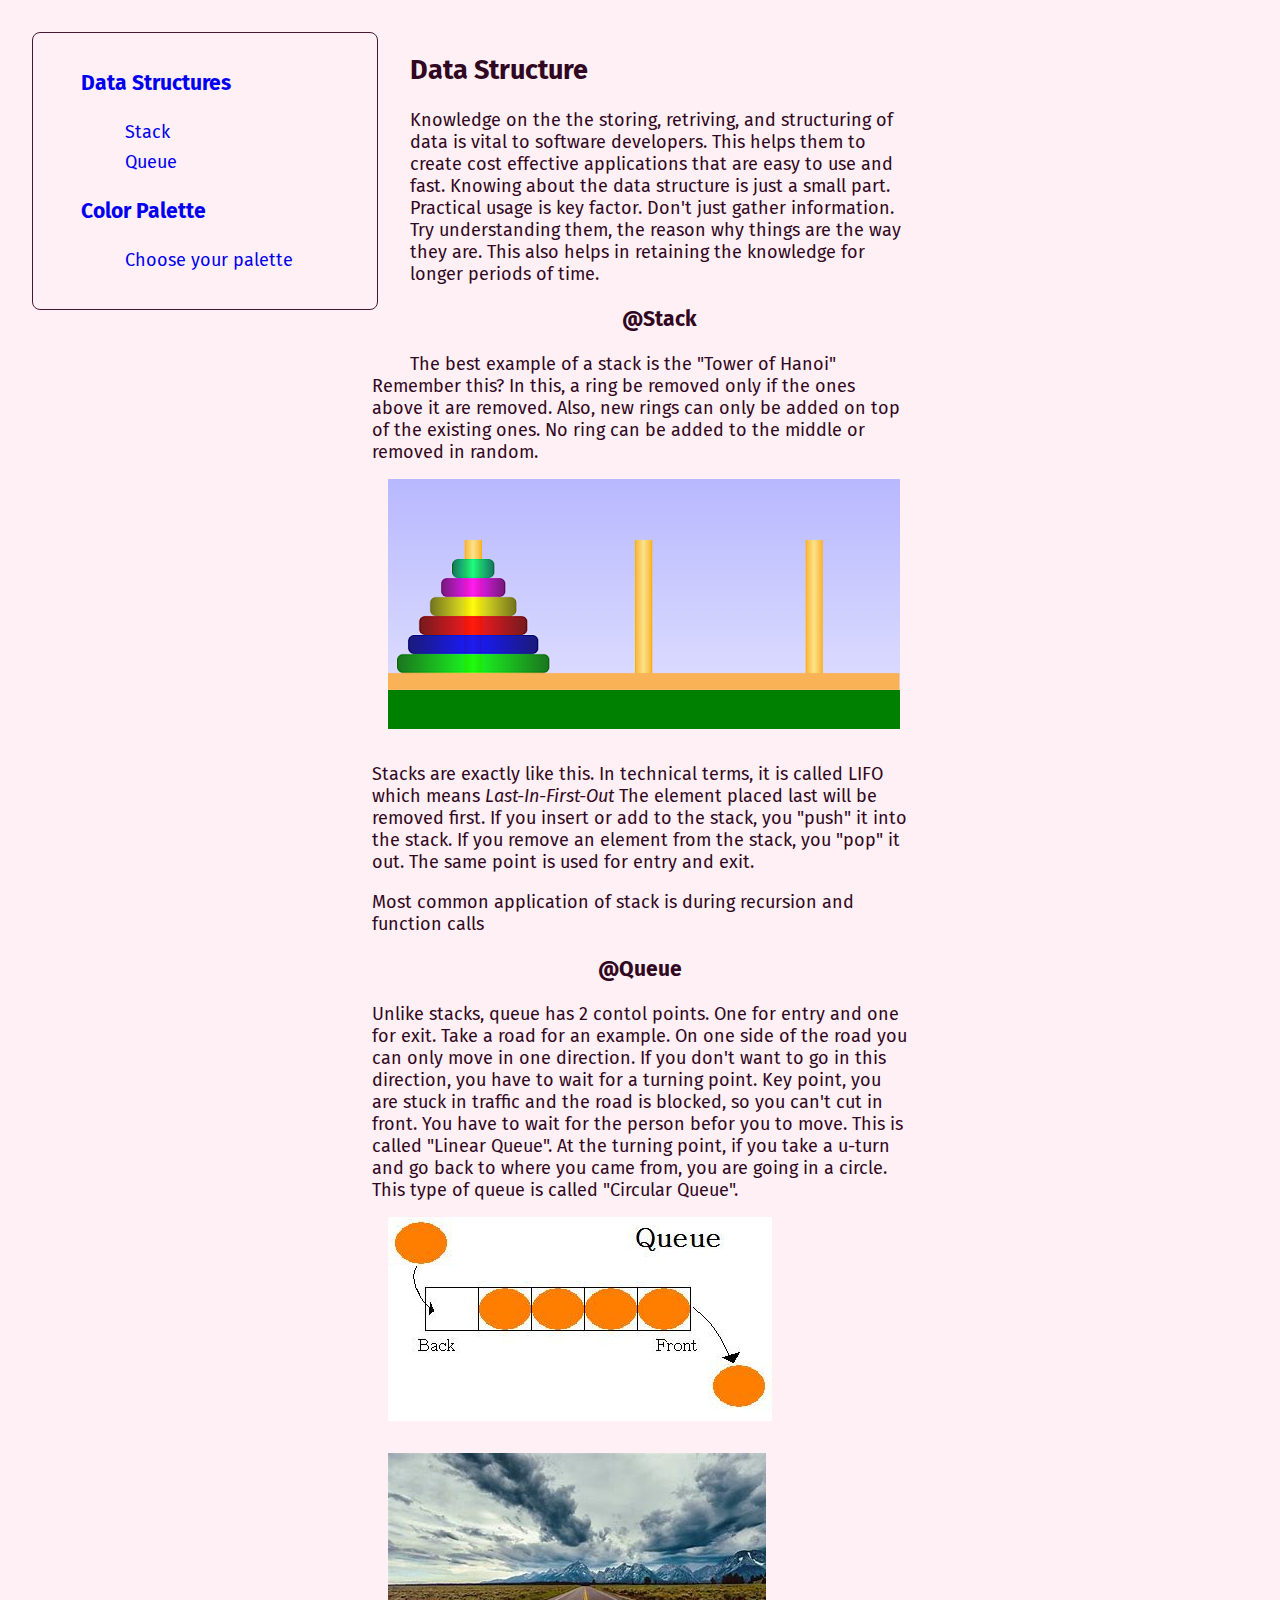
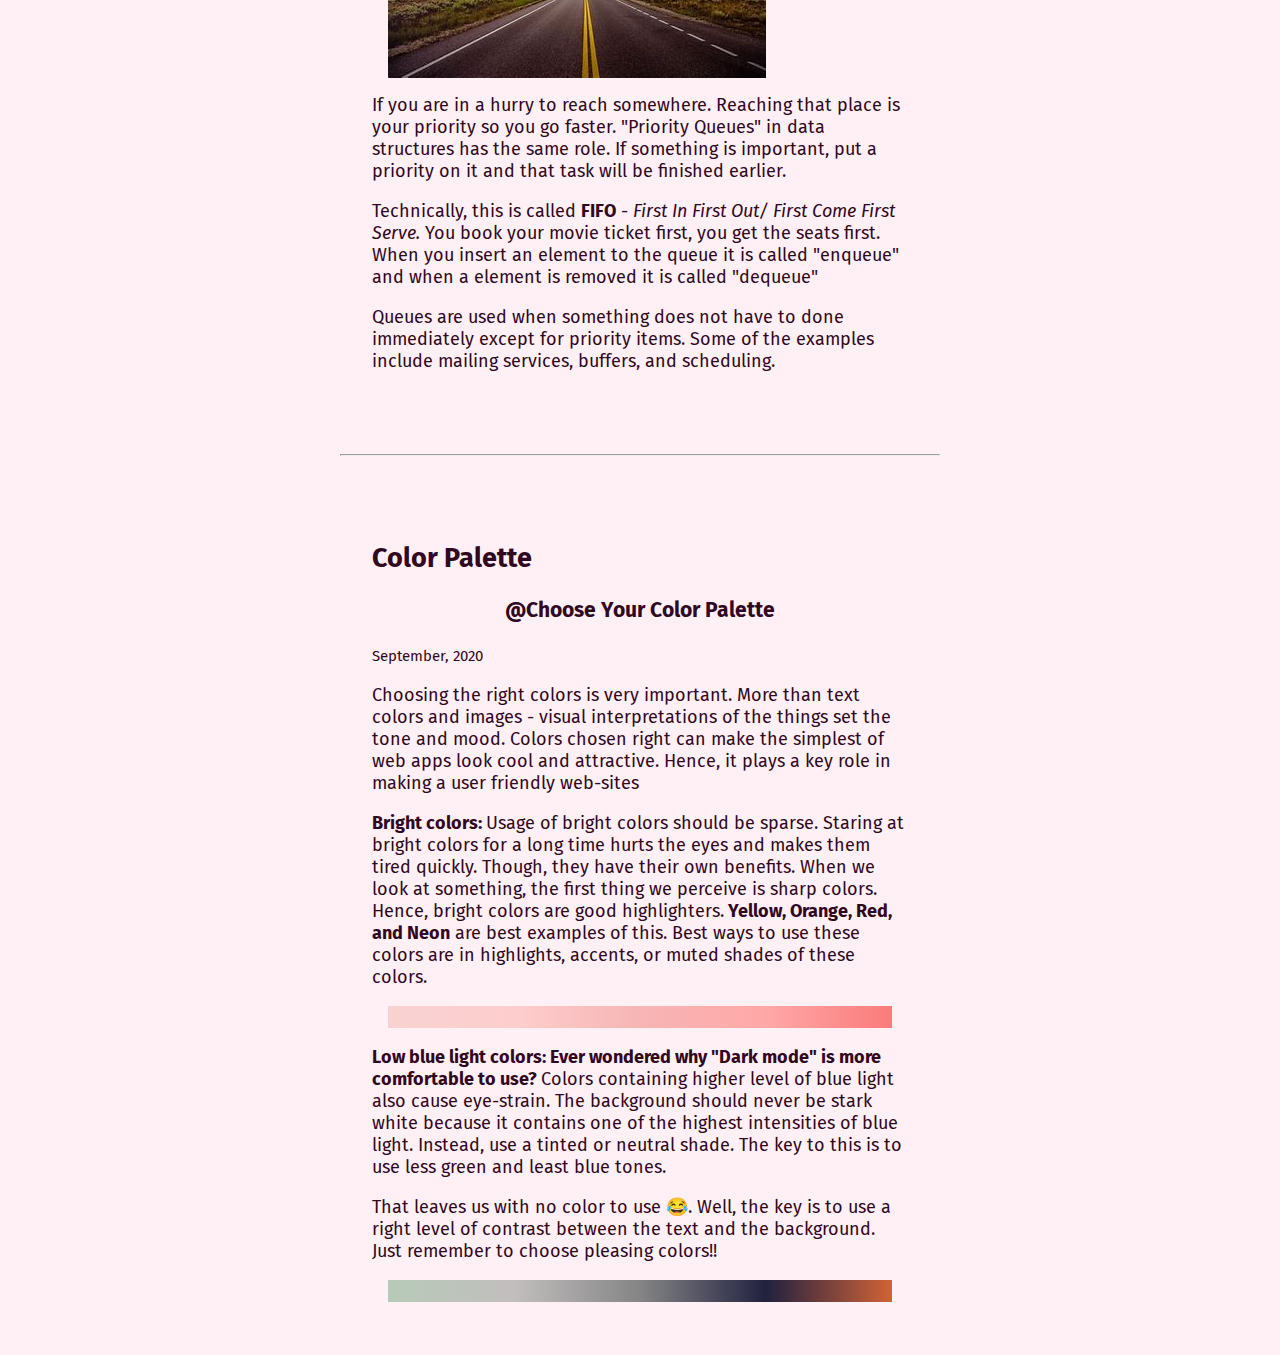
==== blog-content.html @ b4751ad8 "refactor" ====
<!DOCTYPE html>
<html lang="en">
<head>
    <meta charset="UTF-8">
    <meta http-equiv="X-UA-Compatible" content="IE=edge">
    <meta name="viewport" content="width=device-width, initial-scale=1.0">
    <title>Blog | Content</title>
    <link href="styles.css" rel="stylesheet"/> 
    <link href="colorPalette.css" rel="stylesheet"/> 
</head>
<body>
    <aside>
        <h3><a class= "link" href = "#dsBlogs">Data Structures</a></h3>
        <ul class = "list-no-bullet">
            <li><a class= "link" href = "#stackBg">Stack</a></li>
            <li><a class= "link" href = "#queueBg">Queue</a></li>
        </ul>

        <h3><a class= "link" href = "#colorCoder">Color Palette</a></h3>
        <ul class = "list-no-bullet">
            <li><a class= "link" href = "#colorPt">Choose your palette</a></li>
        </ul>
    </aside>
    <div class="container container-center">
        <section class="section" id="dsBlogs">
            <h2>Data Structure</h2>
            Knowledge on the the storing, retriving, and structuring of data is vital to software developers. 
            This helps them to create cost effective applications that are easy to use and fast. Knowing about the data structure
            is just a small part. Practical usage is key factor. Don't just gather information. Try understanding them, the reason why 
            things are the way they are. This also helps in retaining the knowledge for longer periods of time. 

            <h3 id= "stackBg">@Stack</h3>
            <p>The best example of a stack is the "Tower of Hanoi"
                Remember this? In this,  a ring be removed only if the ones above it are removed. Also, new rings can only be added on top
                of the existing ones. No ring can be added to the middle or removed in random.
                <img src="images\towerOf.png" alt="Tower of Hanoi image">
            </p>
            <p>Stacks are exactly like this. In technical terms, it is called </strong>LIFO</strong> which means <em>Last-In-First-Out</em>
            The element placed last will be removed first. If you insert or add  to the stack, you "push" it into the stack. If you remove an 
            element from the stack, you "pop" it out. The same point is used for entry and exit.
            </p>
            <p>Most common application of stack is during recursion and function calls</p>
            <h3 id= "queueBg">@Queue</h3>
            <p>Unlike stacks, queue has 2 contol points. One for entry and one for exit.  Take a road for an example. On one side of the road you can 
                only move in one direction. If you don't want to go in this direction, you have to wait for a turning point. Key point, you are stuck
                in traffic and the road is blocked, so you can't cut in front. You have to wait for the person befor you to move. This is called "Linear Queue". 
                At the turning point, if you take a u-turn and go back to where you came from, you are going in a circle. This type of queue is called "Circular Queue". 
                <img src="images\queue.jpg" alt="queue"><img src="images\q2.jpeg" alt="road">
                If you are in a hurry to reach somewhere. Reaching that place is your priority so you go faster. "Priority Queues" in 
                data structures has the same role. If something is important, put a priority on it and that task will be finished earlier.
            </p>
            <p>
                Technically, this is called <strong>FIFO</strong> - <em>First In First Out/ First Come First Serve.</em> You book your movie ticket first, 
                you get the seats first. When you insert an element to the queue it is called "enqueue" and when a element is removed it is called "dequeue"<div class=""></div>
            </p>
            <p>
                Queues are used when something does not have to done immediately except for priority items. Some of the examples include mailing services, buffers, and scheduling.
            </p>
        </section>
        <hr>
        <section class="section" id="colorCoder">
            <h2>Color Palette</h2>
            <div>
                <h3 id= "colorPt">@Choose Your Color Palette</h3>
            <small>September, 2020</small>
            <p>Choosing the right colors is very important.
                More than text colors and images - visual 
                interpretations of the things set the tone and mood.
                Colors chosen right can make the simplest of web apps look cool and attractive. 
                Hence, it plays a key role in making a user friendly web-sites</p>
            <p>
                <strong>Bright colors: </strong>Usage of bright colors should be sparse. Staring at bright colors 
                for a long time hurts the eyes and makes them tired quickly. Though, they have their own benefits. 
                When we look at something, the first thing we perceive is sharp colors. Hence, bright colors are good 
                highlighters.<strong> Yellow, Orange, Red, and Neon</strong> are best examples of this. Best ways to use 
                these colors are in highlights, accents, or muted shades of these colors. 
                <div id="brightEg1" class=".colorPalette">xxx</div>
                
            </p>

            <p>
                <strong>Low blue light colors: Ever wondered why "Dark mode" is more comfortable to use? </strong>Colors containing higher level of blue light also cause eye-strain.
                The background should never be stark white because it contains one of the highest intensities of blue light. 
                Instead, use a tinted or neutral shade. The key to this is to use less green and least blue tones. 
            </p>
            <p>
                That leaves us with no color to use <span>😂</span>. Well, the key is to use a right level of contrast 
                between the text and the background. Just remember to choose pleasing colors!!
                <div id="brightEg2" class=".colorPalette">xxx</div>
            </p>
            </div>
            <div>
                <h3></h3>
            </div>            
        </section>
    </div>
</body>
</html>
---- styles.css ----
@import url('https://fonts.googleapis.com/css2?family=Playfair+Display:wght@400;700&display=swap');
@import url('https://fonts.googleapis.com/css2?family=Alata&family=Fira+Sans:wght@400;700&display=swap');


:root{
    /** entire page **/
    --primary-color: #441931;
    --tryBlue: #191944;
    --dark-grey: #6B7280;
    --rosy-white: #ddbfd3;
    --off-white: #FFF0F5;
    --dark-pink: #310822; 
    --brand-color: #faebd7;
}
.gradient{
    background-image: linear-gradient(top, #F3AAAA 0%,#f1f1ef 100%);
}
body{
    font-family: 'Fira Sans', sans-serif;
    font-size: large;
    margin: 0px;
    background-color: var(--off-white);
    color: var(--dark-pink);
}
/** hr tag top and bottom margin so it doesn't touch other elements **/
hr{
    margin: 2rem 0rem;
}
/** container **/
.container{
    padding:  0rem 1rem;
}

.container-center{
    max-width: 600px;
    margin: auto;
}

/** spaces change to padding **/
.padding-md{
   padding: 2rem;
}
/** links **/
.link{
    box-sizing: border-box;
    text-decoration: none;
    padding: 0.5rem 1rem;
    /* margin-top: 1rem;
    margin-bottom: 1rem; */
}

.link-primary{
    background-color: var(--primary-color);
    border-radius: 0.5rem;
    color: aliceblue;
    margin: 0.5rem;
}

.link-secondary{
    color: var(--primary-color);
    border-radius: 0.5rem;
    border: 1px solid var(--primary-color);
}

a:hover{
    color: var(--dark-grey)
}

/** lists **/
.list-no-bullet{
    list-style: none;
}

.list-item-inline{
    display: inline;
    padding: 0rem 0.5rem;
}

/**nav**/

.navigation{
    background-color: var(--primary-color);
    color: var(--brand-color);
    padding: 1rem;
    border-bottom-left-radius: 1rem;
}

.navigation .nav-brand{
    font-family: 'Alata', sans-serif;
    font-weight: bold;
    font-size: x-large;
}

.navigation .nav-pills{
    text-align: right;
}

/**inside nav link class**/
.navigation .link{
 color: var(--rosy-white);
}
.navigation .link-active{
 font-weight: bold;
}
 /** header **/
.header{
    padding: 2rem;
    padding-top: 2rem;
}

.header .header-img{
    max-width: 350px;
    display: block;
    margin: auto;
}

.header .header-heading{
    padding-top: 1rem;
    color: var(--dark-grey);
    text-align: center;
}

.header .header-heading:hover{
    font-style: italic;
    color: var(--tryBlue);
}

.header .header-img:hover{
    transform: scale(1.1);
}

.header .header-heading .heading-inverted{
    color: var(--primary-color);
}

/** section **/
.section{
    padding: 2rem;
}
.section h3{
    text-align: center;
    /**  h3 tag inside section **/
}

.ow{
    background-color: var(--rosy-white);
}

/** footer **/
.footer{
    background-color: var(--primary-color);
    padding: 2rem 1rem;
    text-align: center;
    color: aliceblue;
    border-top-right-radius: 1rem;
}

.footer .link{
    color: aliceblue;
}

.footer .link img{
    max-width: 50px;
    max-height: 50px;
}
.footer .footer-header{
   font-weight: bold; 
   font-size: large;
   padding: 1rem;
}
.footer ul{
    padding-inline-start: 0px;
}

/* aside */

aside {
    padding: 1rem;
    margin: 2rem 2rem 3rem 2rem;
    padding: 1rem 4rem 1rem 2rem;
    float: left;
    color: var(--primary-color);
    border-radius: 0.5rem;
    border: 1px solid var(--primary-color);
}

aside li{
    padding: 0.25rem;
}

img{
    display:block;
    padding: 1rem;
}
---- colorPalette.css ----
.colorPalette{
    height: 1rem;
    width: 5rem;
    text-align: justify;
}

#brightEg1{
    
    margin:1rem;
    color: transparent;
    background-image: linear-gradient(to right, #f8d2d2, #fdcdcd, #f7b5b5, #ffa8a8, rgb(250, 123, 123));
}

#brightEg2{
    margin:1rem;
    color: transparent;
    background-image: linear-gradient(to right, #b7cab8, #c2bebe, #858585, #21213f, rgb(209, 99, 55));
}
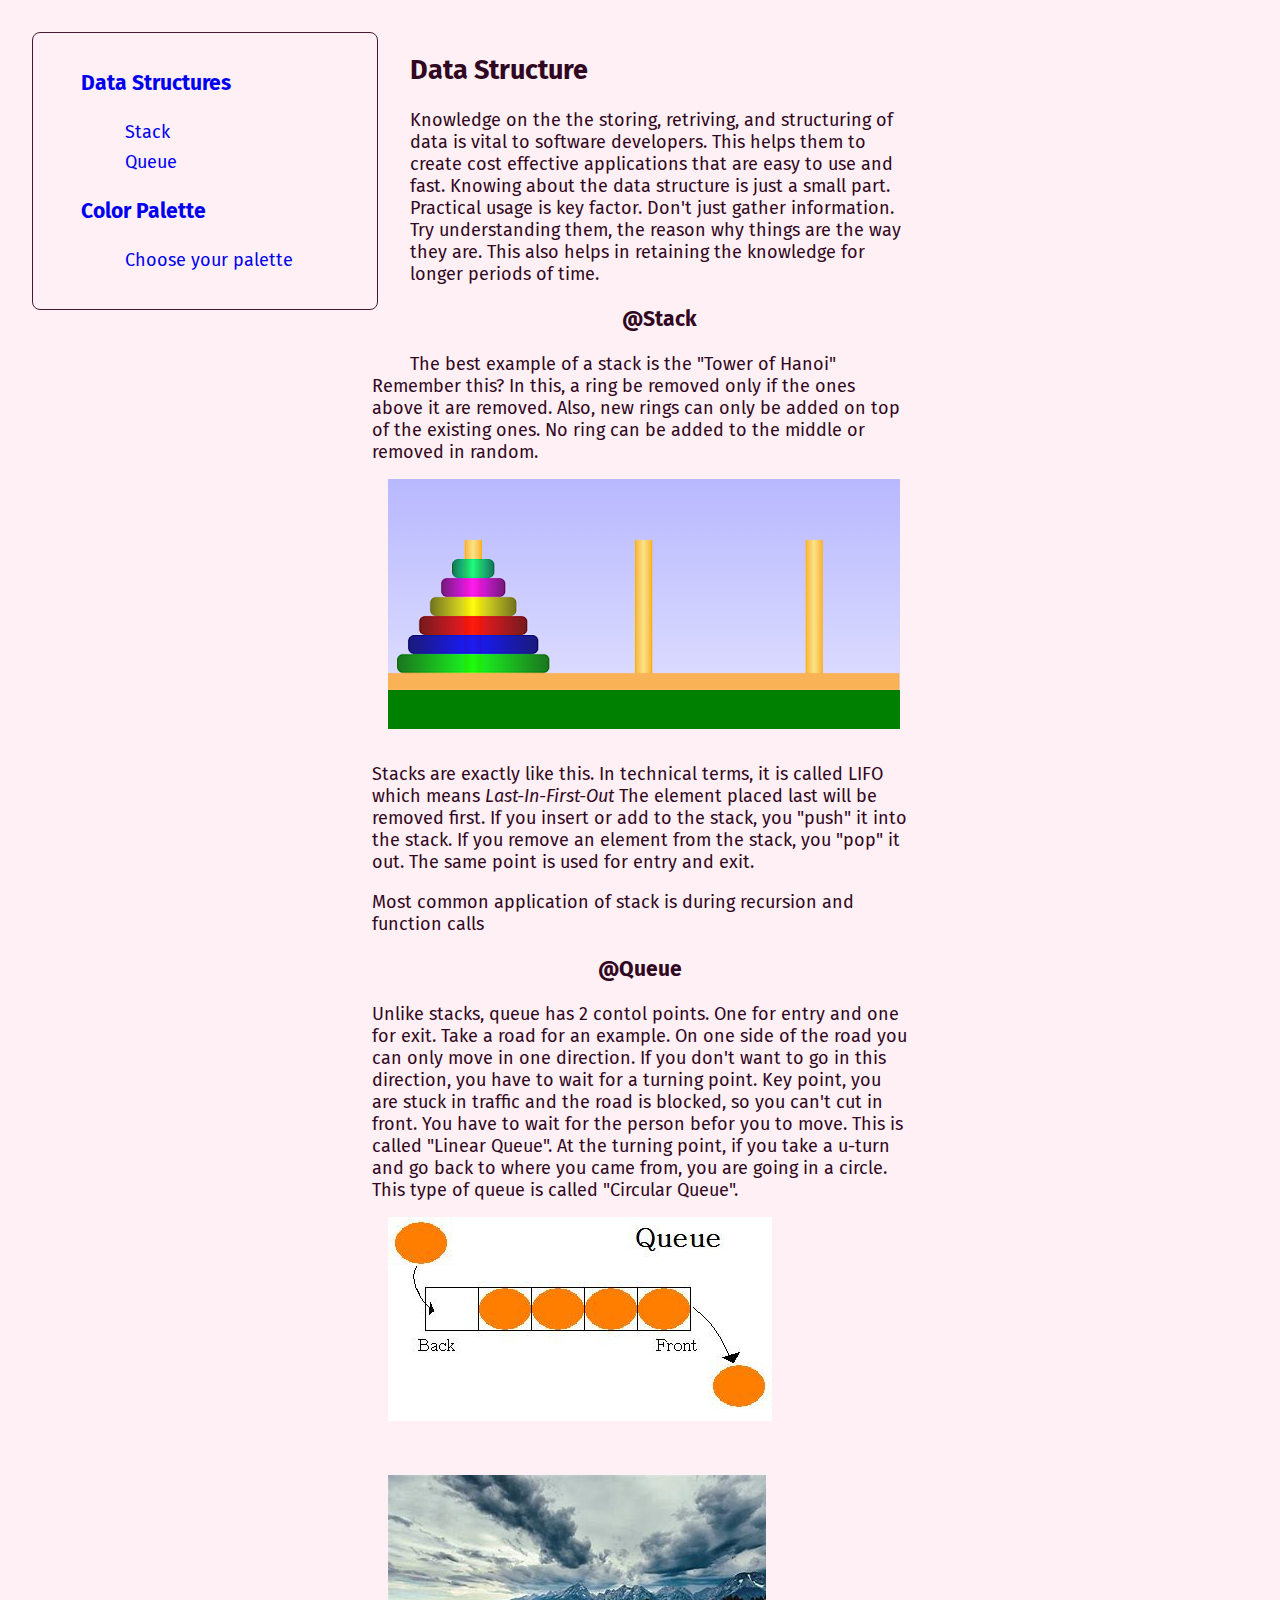
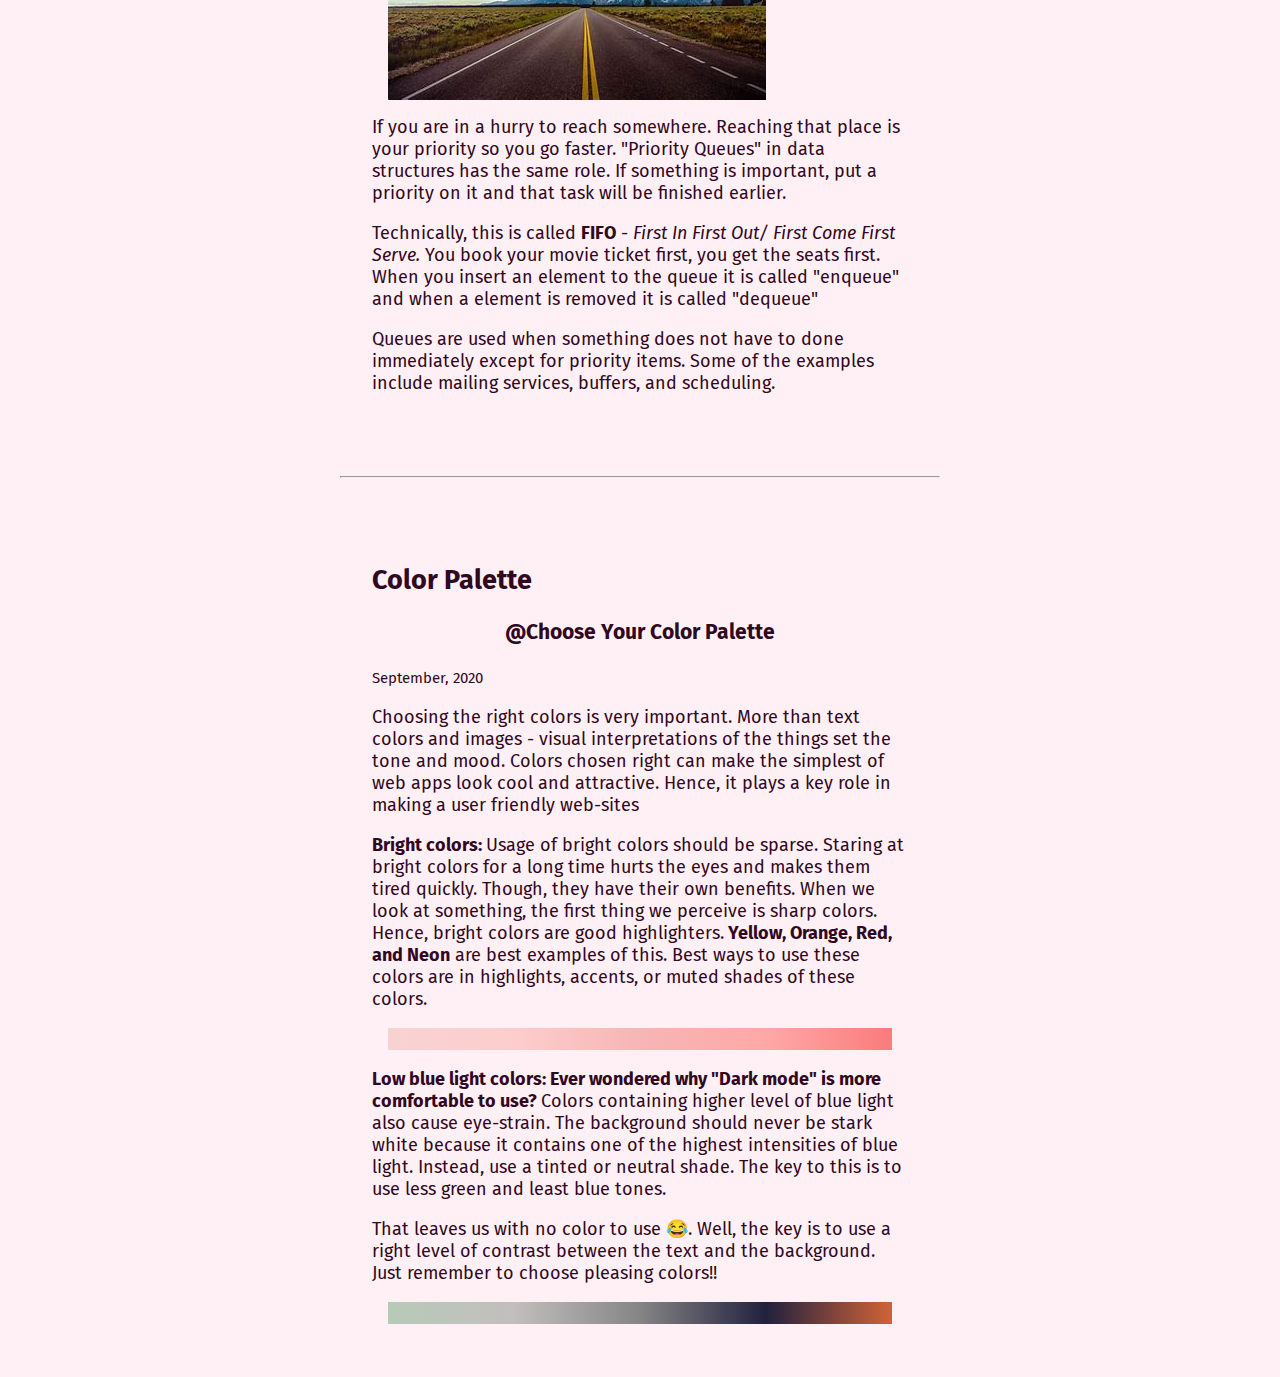
==== commit bc68cc5c: "feat: mobile scaling" ====
--- a/blog-content.html
+++ b/blog-content.html
@@ -7,6 +7,8 @@
     <title>Blog | Content</title>
     <link href="styles.css" rel="stylesheet"/> 
     <link href="colorPalette.css" rel="stylesheet"/> 
+    <link rel="stylesheet" media="screen and (max-width: 350px)" href="handheld.css">
+
 </head>
 <body>
     <aside>
@@ -45,7 +47,7 @@
                 only move in one direction. If you don't want to go in this direction, you have to wait for a turning point. Key point, you are stuck
                 in traffic and the road is blocked, so you can't cut in front. You have to wait for the person befor you to move. This is called "Linear Queue". 
                 At the turning point, if you take a u-turn and go back to where you came from, you are going in a circle. This type of queue is called "Circular Queue". 
-                <img src="images\queue.jpg" alt="queue"><img src="images\q2.jpeg" alt="road">
+                <img src="images\queue.jpg" alt="queue"><br><img src="images\q2.jpeg" alt="road">
                 If you are in a hurry to reach somewhere. Reaching that place is your priority so you go faster. "Priority Queues" in 
                 data structures has the same role. If something is important, put a priority on it and that task will be finished earlier.
             </p>
--- a/colorPalette.css
+++ b/colorPalette.css
@@ -3,6 +3,14 @@
     width: 5rem;
     text-align: justify;
 }
+
+@media only screen and (max-width: 300px) {
+    img {
+      max-width: 250px;
+      padding: 0.5px;
+      display: block;
+    }
+  }
 
 #brightEg1{
     
--- a/handheld.css
+++ b/handheld.css
@@ -0,0 +1,208 @@
+
+@import url('https://fonts.googleapis.com/css2?family=Playfair+Display:wght@400;700&display=swap');
+@import url('https://fonts.googleapis.com/css2?family=Alata&family=Fira+Sans:wght@400;700&display=swap');
+
+
+:root{
+    /** entire page **/
+    --primary-color: #441931;
+    --tryBlue: #191944;
+    --dark-grey: #6B7280;
+    --rosy-white: #ddbfd3;
+    --off-white: #FFF0F5;
+    --dark-pink: #310822; 
+    --brand-color: #faebd7;
+}
+.gradient{
+    background-image: linear-gradient(top, #F3AAAA 0%,#f1f1ef 100%);
+}
+body{
+    font-family: 'Fira Sans', sans-serif;
+    font-size: large;
+    margin: 0px;
+    background-color: var(--off-white);
+    color: var(--dark-pink);
+}
+/** hr tag top and bottom margin so it doesn't touch other elements **/
+hr{
+    margin: 2rem 0rem;
+}
+/** container **/
+.container{
+    padding:  0rem;
+    font-size: larger;
+}
+
+.container-center{
+    max-width: 300px;
+    margin: auto;
+}
+
+/** spaces change to padding **/
+.padding-md{
+   padding: 2rem;
+}
+/** links **/
+.link{
+    box-sizing: border-box;
+    text-decoration: none;
+    padding: 0.5rem 1rem;
+    display: block;
+    /* margin-top: 1rem;
+    margin-bottom: 1rem; */
+}
+
+.link-primary{
+    background-color: var(--primary-color);
+    border-radius: 0.5rem;
+    color: aliceblue;
+}
+
+.link-secondary{
+    color: var(--primary-color);
+    border-radius: 0.5rem;
+    border: 1px solid var(--primary-color);
+}
+
+a:hover{
+    color: var(--dark-grey)
+}
+
+/** lists **/
+.list-no-bullet{
+    list-style: none;
+}
+
+.list-item-inline{
+    display: inline;
+    padding: 0rem 0.5rem;
+}
+
+/**nav**/
+
+.navigation{
+    background-color: var(--primary-color);
+    color: var(--brand-color);
+    padding: 1rem;
+    border-bottom-left-radius: 1rem;
+    margin: 0
+}
+
+.navigation .nav-brand{
+    font-family: 'Alata', sans-serif;
+    font-weight: bold;
+    font-size: x-large;
+}
+
+.navigation .nav-pills{
+    text-align: right;
+}
+
+/**inside nav link class**/
+.navigation .link{
+ color: var(--rosy-white);
+}
+.navigation .link-active{
+ font-weight: bold;
+}
+ /** header **/
+.header{
+    padding: 2rem;
+    padding-top: 2rem;
+}
+
+.header .header-img{
+    max-width: 250px;
+    display: block;
+    padding-inline-start: 0;
+}
+
+.header .header-heading{
+    padding-top: 1rem;
+    color: var(--dark-grey);
+    text-align: center;
+}
+
+.header .header-heading:hover{
+    font-style: italic;
+    color: var(--tryBlue);
+}
+
+.header .header-heading .heading-inverted{
+    color: var(--primary-color);
+}
+
+/** section **/
+.section{
+    padding: 1rem;
+}
+.section h3{
+    text-align: center;
+    /**  h3 tag inside section **/
+}
+
+.ow{
+    background-color: var(--rosy-white);
+}
+
+/** footer **/
+.footer{
+    background-color: var(--primary-color);
+    padding: 2rem 1rem;
+    text-align: center;
+    color: aliceblue;
+    border-top-right-radius: 1rem;
+}
+
+.footer .link{
+    color: aliceblue;
+}
+
+.footer .link img{
+    max-width: 50px;
+    max-height: 50px;
+}
+.footer .footer-header{
+   font-weight: bold; 
+   font-size: large;
+   padding: 1rem;
+}
+.footer ul{
+    padding-inline-start: 0px;
+}
+
+.footer li{
+    display: inline;
+    padding: 0rem 0.5rem;
+}
+
+/* aside */
+
+aside {
+    padding: 0.25rem;
+    margin: 0.5rem;
+    float: left;
+    color: var(--primary-color);
+    border-radius: 0.5rem;
+    border: 1px solid var(--primary-color);
+}
+
+aside li{
+    padding: 1rem;
+    font-size: larger;
+}
+
+footer .link{
+    padding: 0rem;
+    display: inline
+}
+
+footer .list-item-inline img{
+    display:inline;
+    padding: 0.0;
+
+}
+
+.link .blog-title{
+    padding: 0rem;
+}
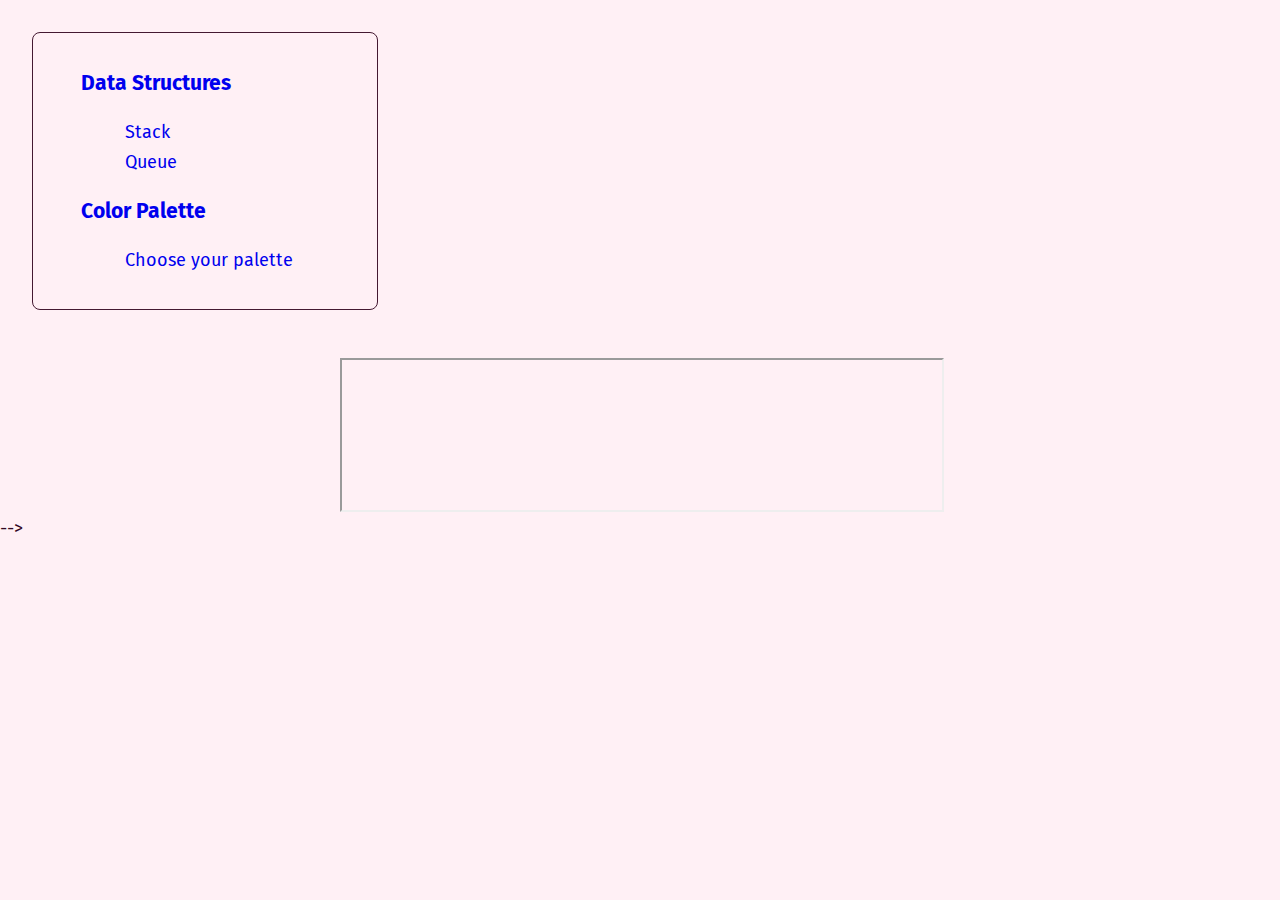
==== commit 04ca9c8e: "refactor: split blog files" ====
--- a/blog-content.html
+++ b/blog-content.html
@@ -7,94 +7,27 @@
     <title>Blog | Content</title>
     <link href="styles.css" rel="stylesheet"/> 
     <link href="colorPalette.css" rel="stylesheet"/> 
-    <link rel="stylesheet" media="screen and (max-width: 350px)" href="handheld.css">
+    <link rel="stylesheet" media="screen and (max-width: 600px)" href="handheld.css">
 
 </head>
 <body>
     <aside>
-        <h3><a class= "link" href = "#dsBlogs">Data Structures</a></h3>
+        <h3><p><a class= "link" target="content-iframe" href = "datastructures.html"  target="content-iframe">Data Structures</a></p></h3>
         <ul class = "list-no-bullet">
-            <li><a class= "link" href = "#stackBg">Stack</a></li>
-            <li><a class= "link" href = "#queueBg">Queue</a></li>
+            <li><a class= "link" href = "datastructures.html#stackBg" target="content-iframe">Stack</a></li>
+            <li><a class= "link" href = "datastructures.html#queueBg" target="content-iframe">Queue</a></li>
         </ul>
 
-        <h3><a class= "link" href = "#colorCoder">Color Palette</a></h3>
+        <h3><a class= "link" href = "ColorPalette.html" target="content-iframe">Color Palette</a></h3>
         <ul class = "list-no-bullet">
-            <li><a class= "link" href = "#colorPt">Choose your palette</a></li>
+            <li><a class= "link" href = "ColorPalette.html#colorPt" target="content-iframe">Choose your palette</a></li>
         </ul>
     </aside>
+
     <div class="container container-center">
-        <section class="section" id="dsBlogs">
-            <h2>Data Structure</h2>
-            Knowledge on the the storing, retriving, and structuring of data is vital to software developers. 
-            This helps them to create cost effective applications that are easy to use and fast. Knowing about the data structure
-            is just a small part. Practical usage is key factor. Don't just gather information. Try understanding them, the reason why 
-            things are the way they are. This also helps in retaining the knowledge for longer periods of time. 
-
-            <h3 id= "stackBg">@Stack</h3>
-            <p>The best example of a stack is the "Tower of Hanoi"
-                Remember this? In this,  a ring be removed only if the ones above it are removed. Also, new rings can only be added on top
-                of the existing ones. No ring can be added to the middle or removed in random.
-                <img src="images\towerOf.png" alt="Tower of Hanoi image">
-            </p>
-            <p>Stacks are exactly like this. In technical terms, it is called </strong>LIFO</strong> which means <em>Last-In-First-Out</em>
-            The element placed last will be removed first. If you insert or add  to the stack, you "push" it into the stack. If you remove an 
-            element from the stack, you "pop" it out. The same point is used for entry and exit.
-            </p>
-            <p>Most common application of stack is during recursion and function calls</p>
-            <h3 id= "queueBg">@Queue</h3>
-            <p>Unlike stacks, queue has 2 contol points. One for entry and one for exit.  Take a road for an example. On one side of the road you can 
-                only move in one direction. If you don't want to go in this direction, you have to wait for a turning point. Key point, you are stuck
-                in traffic and the road is blocked, so you can't cut in front. You have to wait for the person befor you to move. This is called "Linear Queue". 
-                At the turning point, if you take a u-turn and go back to where you came from, you are going in a circle. This type of queue is called "Circular Queue". 
-                <img src="images\queue.jpg" alt="queue"><br><img src="images\q2.jpeg" alt="road">
-                If you are in a hurry to reach somewhere. Reaching that place is your priority so you go faster. "Priority Queues" in 
-                data structures has the same role. If something is important, put a priority on it and that task will be finished earlier.
-            </p>
-            <p>
-                Technically, this is called <strong>FIFO</strong> - <em>First In First Out/ First Come First Serve.</em> You book your movie ticket first, 
-                you get the seats first. When you insert an element to the queue it is called "enqueue" and when a element is removed it is called "dequeue"<div class=""></div>
-            </p>
-            <p>
-                Queues are used when something does not have to done immediately except for priority items. Some of the examples include mailing services, buffers, and scheduling.
-            </p>
-        </section>
-        <hr>
-        <section class="section" id="colorCoder">
-            <h2>Color Palette</h2>
-            <div>
-                <h3 id= "colorPt">@Choose Your Color Palette</h3>
-            <small>September, 2020</small>
-            <p>Choosing the right colors is very important.
-                More than text colors and images - visual 
-                interpretations of the things set the tone and mood.
-                Colors chosen right can make the simplest of web apps look cool and attractive. 
-                Hence, it plays a key role in making a user friendly web-sites</p>
-            <p>
-                <strong>Bright colors: </strong>Usage of bright colors should be sparse. Staring at bright colors 
-                for a long time hurts the eyes and makes them tired quickly. Though, they have their own benefits. 
-                When we look at something, the first thing we perceive is sharp colors. Hence, bright colors are good 
-                highlighters.<strong> Yellow, Orange, Red, and Neon</strong> are best examples of this. Best ways to use 
-                these colors are in highlights, accents, or muted shades of these colors. 
-                <div id="brightEg1" class=".colorPalette">xxx</div>
-                
-            </p>
-
-            <p>
-                <strong>Low blue light colors: Ever wondered why "Dark mode" is more comfortable to use? </strong>Colors containing higher level of blue light also cause eye-strain.
-                The background should never be stark white because it contains one of the highest intensities of blue light. 
-                Instead, use a tinted or neutral shade. The key to this is to use less green and least blue tones. 
-            </p>
-            <p>
-                That leaves us with no color to use <span>😂</span>. Well, the key is to use a right level of contrast 
-                between the text and the background. Just remember to choose pleasing colors!!
-                <div id="brightEg2" class=".colorPalette">xxx</div>
-            </p>
-            </div>
-            <div>
-                <h3></h3>
-            </div>            
-        </section>
+    <iframe src="" name="content-iframe"></iframe>
+        </div>           -->
+    </section>
     </div>
 </body>
 </html>--- a/styles.css
+++ b/styles.css
@@ -172,7 +172,10 @@
 .footer ul{
     padding-inline-start: 0px;
 }
-
+.link img{
+    display: inline;
+    padding: 1rem;
+}
 /* aside */
 
 aside {
@@ -193,3 +196,8 @@
     display:block;
     padding: 1rem;
 }
+iframe{
+    width:100%; 
+    height: fit-content;
+    overflow:auto;
+}--- a/colorPalette.css
+++ b/colorPalette.css
@@ -4,7 +4,7 @@
     text-align: justify;
 }
 
-@media only screen and (max-width: 300px) {
+@media only screen and (max-width: 600px) {
     img {
       max-width: 250px;
       padding: 0.5px;
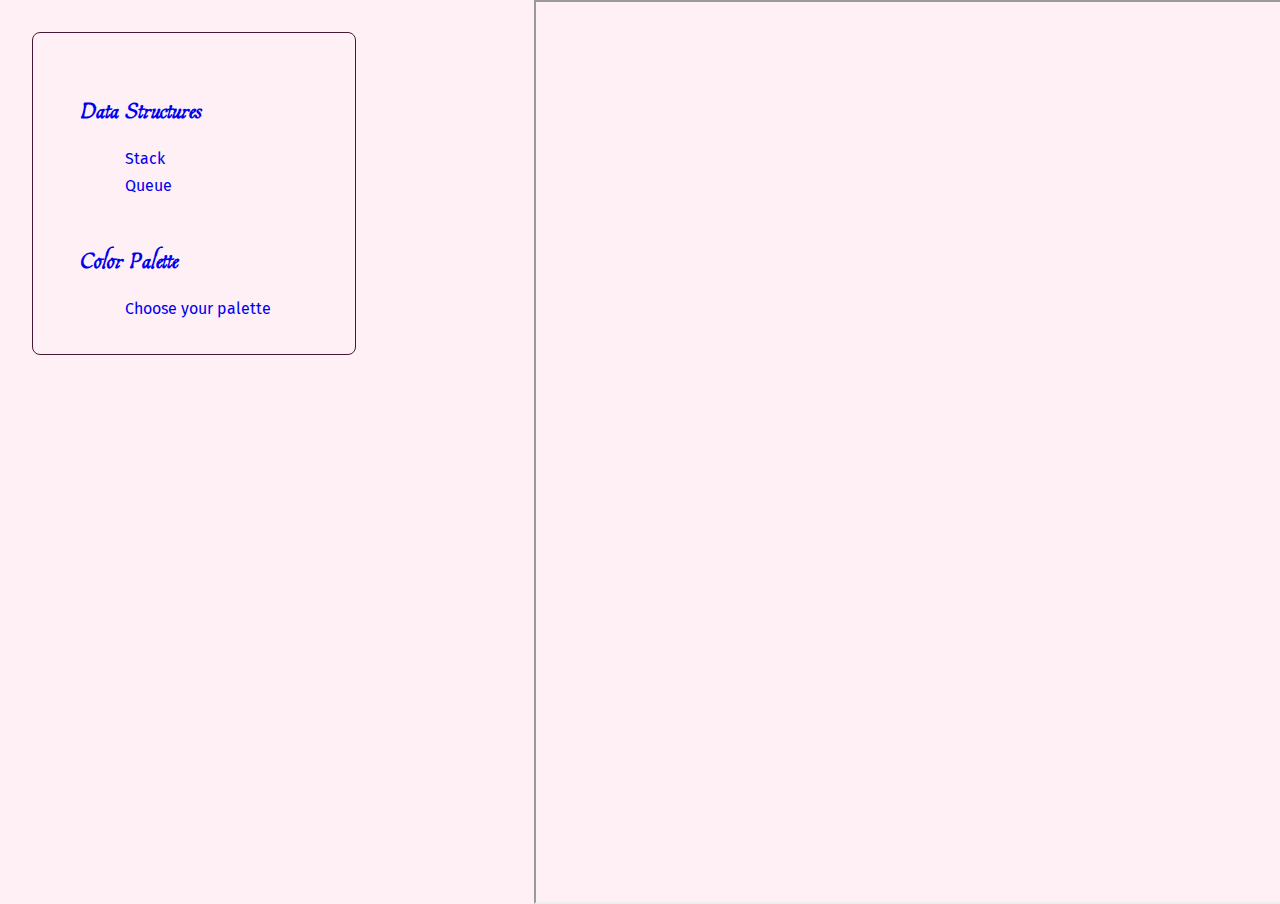
==== commit 34505e91: "style: Ui changes" ====
--- a/blog-content.html
+++ b/blog-content.html
@@ -12,13 +12,13 @@
 </head>
 <body>
     <aside>
-        <h3><p><a class= "link" target="content-iframe" href = "datastructures.html"  target="content-iframe">Data Structures</a></p></h3>
+        <h4><a class= "link" target="content-iframe" href = "datastructures.html"  target="content-iframe">Data Structures</a></h4>
         <ul class = "list-no-bullet">
             <li><a class= "link" href = "datastructures.html#stackBg" target="content-iframe">Stack</a></li>
             <li><a class= "link" href = "datastructures.html#queueBg" target="content-iframe">Queue</a></li>
         </ul>
 
-        <h3><a class= "link" href = "ColorPalette.html" target="content-iframe">Color Palette</a></h3>
+        <h4><a class= "link" href = "ColorPalette.html" target="content-iframe">Color Palette</a></h4>
         <ul class = "list-no-bullet">
             <li><a class= "link" href = "ColorPalette.html#colorPt" target="content-iframe">Choose your palette</a></li>
         </ul>
@@ -26,7 +26,7 @@
 
     <div class="container container-center">
     <iframe src="" name="content-iframe"></iframe>
-        </div>           -->
+        </div>           
     </section>
     </div>
 </body>
--- a/styles.css
+++ b/styles.css
@@ -1,203 +1,253 @@
-
-@import url('https://fonts.googleapis.com/css2?family=Playfair+Display:wght@400;700&display=swap');
-@import url('https://fonts.googleapis.com/css2?family=Alata&family=Fira+Sans:wght@400;700&display=swap');
-
-
-:root{
-    /** entire page **/
-    --primary-color: #441931;
-    --tryBlue: #191944;
-    --dark-grey: #6B7280;
-    --rosy-white: #ddbfd3;
-    --off-white: #FFF0F5;
-    --dark-pink: #310822; 
-    --brand-color: #faebd7;
-}
-.gradient{
-    background-image: linear-gradient(top, #F3AAAA 0%,#f1f1ef 100%);
-}
-body{
-    font-family: 'Fira Sans', sans-serif;
-    font-size: large;
-    margin: 0px;
-    background-color: var(--off-white);
-    color: var(--dark-pink);
+/* @import url('https://fonts.googleapis.com/css2?family=Playfair+Display:wght@400;700&display=swap'); */
+@import url("https://fonts.googleapis.com/css2?family=Alata&family=Fira+Sans:wght@400;700&display=swap");
+@import url("https://fonts.googleapis.com/css2?family=Alata&display=swap");
+@import url("https://fonts.googleapis.com/css2?family=Estonia&display=swap");
+:root {
+  /** entire page **/
+  --primary-color: #441931;
+  --tryBlue: #070735;
+  --dark-grey: #6b7280;
+  --rosy-white: #ddbfd3;
+  --off-white: #fff0f5;
+  --dark-pink: #310822;
+  --brand-color: #faebd7;
+}
+.gradient {
+  background-image: linear-gradient(top, #f3aaaa 0%, #f1f1ef 100%);
+}
+body {
+  font-family: "Fira Sans", sans-serif;
+  /* font-size: 2em; */
+  margin: 0px;
+  background-color: var(--off-white);
+  color: var(--dark-pink);
+  align-items: center;
+  justify-content: center;
+  /* font-weight: 400; */
 }
 /** hr tag top and bottom margin so it doesn't touch other elements **/
-hr{
-    margin: 2rem 0rem;
+hr {
+  margin: 2rem 0rem;
 }
 /** container **/
-.container{
-    padding:  0rem 1rem;
-}
-
-.container-center{
-    max-width: 600px;
-    margin: auto;
+.container {
+  padding: 0rem 1rem;
+  display: flex;
+  flex-flow: column nowrap;
+}
+
+.container-center {
+  max-width: 600px;
+  margin: auto;
 }
 
 /** spaces change to padding **/
-.padding-md{
-   padding: 2rem;
+.padding-md {
+  padding: 2rem;
 }
 /** links **/
-.link{
-    box-sizing: border-box;
-    text-decoration: none;
-    padding: 0.5rem 1rem;
-    /* margin-top: 1rem;
+.link {
+  box-sizing: border-box;
+  text-decoration: none;
+  padding: 0.5rem 1rem;
+  /* margin-top: 1rem;
     margin-bottom: 1rem; */
 }
 
-.link-primary{
+.link-primary {
+  background-color: var(--primary-color);
+  border-radius: 0.5rem;
+  color: aliceblue;
+  margin: 0.5rem;
+}
+h1,
+h2,
+h3,
+h4,
+h5,
+h6 {
+  font-family: "Estonia", cursive;
+}
+h1,
+h2 {
+  margin: 1em 0 0.25em;
+}
+
+h3,
+h4 {
+  margin: 1.25em 0 0.5em;
+}
+h1 {
+  font-size: 5em;
+}
+
+h2 {
+  font-size: 4em;
+}
+h3 {
+  font-size: 3em;
+}
+h4 {
+  font-size: 2em;
+}
+p {
+  line-height: 1.5em;
+}
+.link-secondary {
+  color: var(--primary-color);
+  border-radius: 0.5rem;
+  border: 1px solid var(--primary-color);
+}
+
+a:hover {
+  color: var(--dark-grey);
+}
+
+/** lists **/
+.list-no-bullet {
+  list-style: none;
+}
+
+.list-item-inline {
+  display: inline;
+  padding: 0rem 0.5rem;
+}
+
+/**nav**/
+
+.navigation {
+  background-color: var(--primary-color);
+  color: var(--brand-color);
+  padding: 1rem;
+  border-bottom-left-radius: 1rem;
+}
+
+.navigation .nav-brand {
+  font-size: 2em;
+  font-weight: bold;
+}
+
+.navigation .nav-pills {
+  text-align: right;
+}
+
+/**inside nav link class**/
+.navigation .link {
+  color: var(--rosy-white);
+}
+.navigation .link-active {
+  font-weight: bold;
+}
+/** header **/
+.header {
+  padding: 2rem;
+  padding-top: 2rem;
+}
+
+.header .header-img {
+  max-width: 350px;
+  display: block;
+  margin: auto;
+}
+
+.header .header-heading {
+  padding-top: 1rem;
+  color: var(--dark-grey);
+  text-align: center;
+}
+
+.header .header-heading:hover {
+  font-style: italic;
+  color: var(--tryBlue);
+}
+
+.header .header-img:hover {
+  transform: scale(1.1);
+}
+
+.header .header-heading .heading-inverted {
+  color: var(--primary-color);
+}
+
+/** section **/
+.section {
+  padding: 2em 0;
+  margin: 0 4em;
+  width: 50ch;
+  max-width: 60vw;
+}
+.section h4 {
+  text-align: center;
+  /**  h3 tag inside section **/
+}
+
+/* .ow{
+    color: var(--off-white);
     background-color: var(--primary-color);
-    border-radius: 0.5rem;
-    color: aliceblue;
-    margin: 0.5rem;
-}
-
-.link-secondary{
-    color: var(--primary-color);
-    border-radius: 0.5rem;
-    border: 1px solid var(--primary-color);
-}
-
-a:hover{
-    color: var(--dark-grey)
-}
-
-/** lists **/
-.list-no-bullet{
-    list-style: none;
-}
-
-.list-item-inline{
-    display: inline;
-    padding: 0rem 0.5rem;
-}
-
-/**nav**/
-
-.navigation{
-    background-color: var(--primary-color);
-    color: var(--brand-color);
-    padding: 1rem;
-    border-bottom-left-radius: 1rem;
-}
-
-.navigation .nav-brand{
-    font-family: 'Alata', sans-serif;
-    font-weight: bold;
-    font-size: x-large;
-}
-
-.navigation .nav-pills{
-    text-align: right;
-}
-
-/**inside nav link class**/
-.navigation .link{
- color: var(--rosy-white);
-}
-.navigation .link-active{
- font-weight: bold;
-}
- /** header **/
-.header{
-    padding: 2rem;
-    padding-top: 2rem;
-}
-
-.header .header-img{
-    max-width: 350px;
-    display: block;
-    margin: auto;
-}
-
-.header .header-heading{
-    padding-top: 1rem;
-    color: var(--dark-grey);
-    text-align: center;
-}
-
-.header .header-heading:hover{
-    font-style: italic;
-    color: var(--tryBlue);
-}
-
-.header .header-img:hover{
-    transform: scale(1.1);
-}
-
-.header .header-heading .heading-inverted{
-    color: var(--primary-color);
-}
-
-/** section **/
-.section{
-    padding: 2rem;
-}
-.section h3{
-    text-align: center;
-    /**  h3 tag inside section **/
-}
-
-.ow{
-    background-color: var(--rosy-white);
-}
+} */
 
 /** footer **/
-.footer{
-    background-color: var(--primary-color);
-    padding: 2rem 1rem;
-    text-align: center;
-    color: aliceblue;
-    border-top-right-radius: 1rem;
-}
-
-.footer .link{
-    color: aliceblue;
-}
-
-.footer .link img{
-    max-width: 50px;
-    max-height: 50px;
-}
-.footer .footer-header{
-   font-weight: bold; 
-   font-size: large;
-   padding: 1rem;
-}
-.footer ul{
-    padding-inline-start: 0px;
-}
-.link img{
-    display: inline;
-    padding: 1rem;
+.footer {
+  background-color: var(--primary-color);
+  padding: 0em 1em;
+  text-align: center;
+  color: aliceblue;
+  border-top-right-radius: 1rem;
+  position: relative;
+  bottom: 0;
+  /* width: fit-content; */
+  margin: 4em 0 0;
+}
+
+.footer .link {
+  color: aliceblue;
+}
+
+.footer .link img {
+  max-width: 50px;
+  max-height: 50px;
+}
+.footer .footer-header {
+  font-weight: bold;
+  font-size: large;
+  padding: 1rem;
+}
+.footer ul {
+  padding-inline-start: 0px;
+}
+.link img {
+  display: inline;
+  padding: 1rem;
 }
 /* aside */
 
 aside {
-    padding: 1rem;
-    margin: 2rem 2rem 3rem 2rem;
-    padding: 1rem 4rem 1rem 2rem;
-    float: left;
-    color: var(--primary-color);
-    border-radius: 0.5rem;
-    border: 1px solid var(--primary-color);
-}
-
-aside li{
-    padding: 0.25rem;
-}
-
-img{
-    display:block;
-    padding: 1rem;
-}
-iframe{
-    width:100%; 
-    height: fit-content;
-    overflow:auto;
-}+  padding: 1rem;
+  margin: 2rem 2rem 3rem 2rem;
+  padding: 1rem 4rem 1rem 2rem;
+  display: flexbox;
+  width: fit-content;
+  float: left;
+  color: var(--primary-color);
+  border-radius: 0.5rem;
+  border: 1px solid var(--primary-color);
+}
+
+aside li {
+  padding: 0.25rem;
+}
+
+img {
+  display: block;
+  padding: 1rem;
+}
+iframe {
+  width: 60vw;
+  height: 100vh;
+  overflow: auto;
+}
+
+p {
+  text-align: justify;
+  hyphens: auto;
+}
--- a/colorPalette.css
+++ b/colorPalette.css
@@ -23,4 +23,5 @@
     margin:1rem;
     color: transparent;
     background-image: linear-gradient(to right, #b7cab8, #c2bebe, #858585, #21213f, rgb(209, 99, 55));
-}+}
+
--- a/handheld.css
+++ b/handheld.css
@@ -1,14 +1,15 @@
 
-@import url('https://fonts.googleapis.com/css2?family=Playfair+Display:wght@400;700&display=swap');
-@import url('https://fonts.googleapis.com/css2?family=Alata&family=Fira+Sans:wght@400;700&display=swap');
-
+/* @import url('https://fonts.googleapis.com/css2?family=Playfair+Display:wght@400;700&display=swap'); */
+/* @import url('https://fonts.googleapis.com/css2?family=Alata&family=Fira+Sans:wght@400;700&display=swap'); */
+@import url('https://fonts.googleapis.com/css2?family=Estonia&display=swap');
 
 :root{
     /** entire page **/
     --primary-color: #441931;
-    --tryBlue: #191944;
+    --tryBlue: #070735;
     --dark-grey: #6B7280;
     --rosy-white: #ddbfd3;
+
     --off-white: #FFF0F5;
     --dark-pink: #310822; 
     --brand-color: #faebd7;
@@ -135,15 +136,17 @@
 /** section **/
 .section{
     padding: 1rem;
+    margin: 0 2em;
 }
 .section h3{
     text-align: center;
     /**  h3 tag inside section **/
 }
 
-.ow{
-    background-color: var(--rosy-white);
-}
+/* .ow{
+    background-color: var(--primary-color);
+    color: var(--tryBlue);
+} */
 
 /** footer **/
 .footer{
@@ -206,3 +209,6 @@
 .link .blog-title{
     padding: 0rem;
 }
+iframe{
+    width: 100%;
+}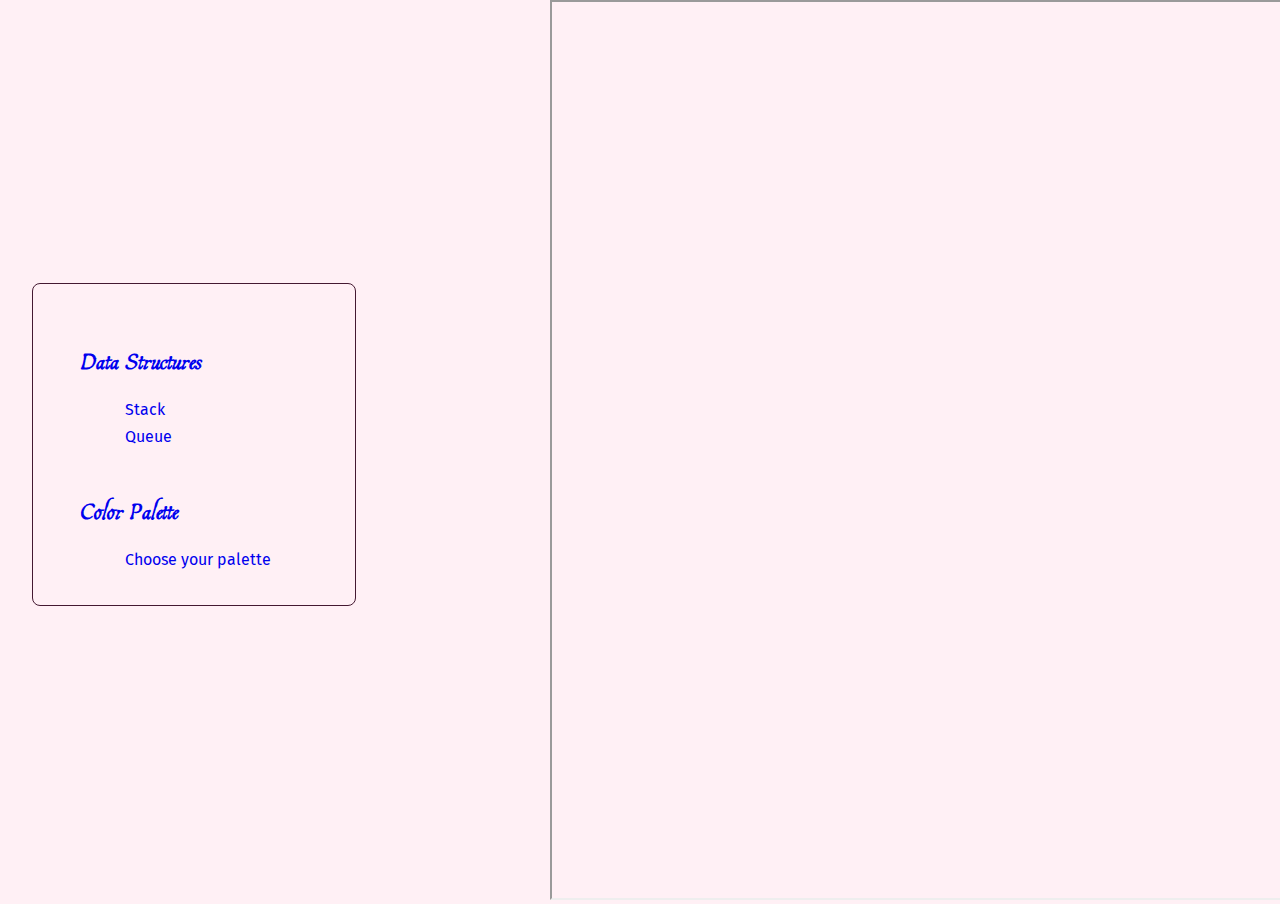
==== commit 79f56e30: "style: fix blog-content styls" ====
--- a/blog-content.html
+++ b/blog-content.html
@@ -10,7 +10,7 @@
     <link rel="stylesheet" media="screen and (max-width: 600px)" href="handheld.css">
 
 </head>
-<body>
+<body class="blog-content">
     <aside>
         <h4><a class= "link" target="content-iframe" href = "datastructures.html"  target="content-iframe">Data Structures</a></h4>
         <ul class = "list-no-bullet">
--- a/styles.css
+++ b/styles.css
@@ -12,6 +12,9 @@
   --dark-pink: #310822;
   --brand-color: #faebd7;
 }
+* {
+  box-sizing: border-box;
+}
 .gradient {
   background-image: linear-gradient(top, #f3aaaa 0%, #f1f1ef 100%);
 }
@@ -21,6 +24,8 @@
   margin: 0px;
   background-color: var(--off-white);
   color: var(--dark-pink);
+  display: flex;
+  flex-flow: column nowrap;
   align-items: center;
   justify-content: center;
   /* font-weight: 400; */
@@ -32,8 +37,6 @@
 /** container **/
 .container {
   padding: 0rem 1rem;
-  display: flex;
-  flex-flow: column nowrap;
 }
 
 .container-center {
@@ -129,6 +132,7 @@
 
 .navigation .nav-pills {
   text-align: right;
+  display: flex;
 }
 
 /**inside nav link class**/
@@ -185,7 +189,13 @@
     color: var(--off-white);
     background-color: var(--primary-color);
 } */
-
+.navigation,
+.footer {
+  display: flex;
+  justify-content: space-between;
+  width: clamp(40vw, 80ch, 60em);
+  margin: auto;
+}
 /** footer **/
 .footer {
   background-color: var(--primary-color);
@@ -196,7 +206,6 @@
   position: relative;
   bottom: 0;
   /* width: fit-content; */
-  margin: 4em 0 0;
 }
 
 .footer .link {
@@ -240,6 +249,7 @@
 img {
   display: block;
   padding: 1rem;
+  max-width: 100%;
 }
 iframe {
   width: 60vw;
@@ -251,3 +261,19 @@
   text-align: justify;
   hyphens: auto;
 }
+
+.blog-content {
+  display: grid;
+  grid-template-columns: max-content 1fr;
+}
+
+@media screen and (max-width: 45em){
+    .blog-content {
+        display: grid;
+        grid-template-columns: 1fr;
+      }
+    iframe {
+        width: 100vw;
+        padding: 0;
+    }
+}--- a/handheld.css
+++ b/handheld.css
@@ -1,146 +1,147 @@
-
 /* @import url('https://fonts.googleapis.com/css2?family=Playfair+Display:wght@400;700&display=swap'); */
 /* @import url('https://fonts.googleapis.com/css2?family=Alata&family=Fira+Sans:wght@400;700&display=swap'); */
-@import url('https://fonts.googleapis.com/css2?family=Estonia&display=swap');
-
-:root{
-    /** entire page **/
-    --primary-color: #441931;
-    --tryBlue: #070735;
-    --dark-grey: #6B7280;
-    --rosy-white: #ddbfd3;
-
-    --off-white: #FFF0F5;
-    --dark-pink: #310822; 
-    --brand-color: #faebd7;
-}
-.gradient{
-    background-image: linear-gradient(top, #F3AAAA 0%,#f1f1ef 100%);
-}
-body{
-    font-family: 'Fira Sans', sans-serif;
-    font-size: large;
-    margin: 0px;
-    background-color: var(--off-white);
-    color: var(--dark-pink);
+@import url("https://fonts.googleapis.com/css2?family=Estonia&display=swap");
+
+:root {
+  /** entire page **/
+  --primary-color: #441931;
+  --tryBlue: #070735;
+  --dark-grey: #6b7280;
+  --rosy-white: #ddbfd3;
+
+  --off-white: #fff0f5;
+  --dark-pink: #310822;
+  --brand-color: #faebd7;
+}
+.gradient {
+  background-image: linear-gradient(top, #f3aaaa 0%, #f1f1ef 100%);
+}
+body {
+  font-family: "Fira Sans", sans-serif;
+  font-size: large;
+  margin: 0px;
+  background-color: var(--off-white);
+  color: var(--dark-pink);
 }
 /** hr tag top and bottom margin so it doesn't touch other elements **/
-hr{
-    margin: 2rem 0rem;
+hr {
+  margin: 2rem 0rem;
 }
 /** container **/
-.container{
-    padding:  0rem;
-    font-size: larger;
-}
-
-.container-center{
+.container {
+  padding: 0rem;
+  font-size: larger;
+}
+
+/* .container-center{
     max-width: 300px;
     margin: auto;
-}
+} */
 
 /** spaces change to padding **/
-.padding-md{
-   padding: 2rem;
+.padding-md {
+  padding: 2rem;
 }
 /** links **/
-.link{
-    box-sizing: border-box;
-    text-decoration: none;
-    padding: 0.5rem 1rem;
-    display: block;
-    /* margin-top: 1rem;
+.link {
+  box-sizing: border-box;
+  text-decoration: none;
+  padding: 0.5rem 1rem;
+  display: block;
+  /* margin-top: 1rem;
     margin-bottom: 1rem; */
 }
 
-.link-primary{
-    background-color: var(--primary-color);
-    border-radius: 0.5rem;
-    color: aliceblue;
-}
-
-.link-secondary{
-    color: var(--primary-color);
-    border-radius: 0.5rem;
-    border: 1px solid var(--primary-color);
-}
-
-a:hover{
-    color: var(--dark-grey)
+.link-primary {
+  background-color: var(--primary-color);
+  border-radius: 0.5rem;
+  color: aliceblue;
+}
+
+.link-secondary {
+  color: var(--primary-color);
+  border-radius: 0.5rem;
+  border: 1px solid var(--primary-color);
+}
+
+a:hover {
+  color: var(--dark-grey);
 }
 
 /** lists **/
-.list-no-bullet{
-    list-style: none;
-}
-
-.list-item-inline{
-    display: inline;
-    padding: 0rem 0.5rem;
+.list-no-bullet {
+  list-style: none;
+}
+
+.list-item-inline {
+  display: inline;
+  padding: 0rem 0.5rem;
 }
 
 /**nav**/
 
-.navigation{
-    background-color: var(--primary-color);
-    color: var(--brand-color);
-    padding: 1rem;
-    border-bottom-left-radius: 1rem;
-    margin: 0
-}
-
-.navigation .nav-brand{
-    font-family: 'Alata', sans-serif;
-    font-weight: bold;
-    font-size: x-large;
-}
-
-.navigation .nav-pills{
-    text-align: right;
+.navigation {
+  background-color: var(--primary-color);
+  color: var(--brand-color);
+  padding: 1rem;
+  border-bottom-left-radius: 1rem;
+  margin: 0;
+}
+
+.navigation .nav-brand {
+  font-family: "Alata", sans-serif;
+  font-weight: bold;
+  font-size: x-large;
+}
+
+.navigation .nav-pills {
+  text-align: right;
 }
 
 /**inside nav link class**/
-.navigation .link{
- color: var(--rosy-white);
-}
-.navigation .link-active{
- font-weight: bold;
-}
- /** header **/
-.header{
-    padding: 2rem;
-    padding-top: 2rem;
-}
-
-.header .header-img{
-    max-width: 250px;
-    display: block;
-    padding-inline-start: 0;
-}
-
-.header .header-heading{
-    padding-top: 1rem;
-    color: var(--dark-grey);
-    text-align: center;
-}
-
-.header .header-heading:hover{
-    font-style: italic;
-    color: var(--tryBlue);
-}
-
-.header .header-heading .heading-inverted{
-    color: var(--primary-color);
+.navigation .link {
+  color: var(--rosy-white);
+}
+.navigation .link-active {
+  font-weight: bold;
+}
+/** header **/
+.header {
+  padding: 2rem;
+  padding-top: 2rem;
+}
+
+.header .header-img {
+  max-width: 250px;
+  display: block;
+  padding-inline-start: 0;
+}
+
+.header .header-heading {
+  padding-top: 1rem;
+  color: var(--dark-grey);
+  text-align: center;
+}
+
+.header .header-heading:hover {
+  font-style: italic;
+  color: var(--tryBlue);
+}
+
+.header .header-heading .heading-inverted {
+  color: var(--primary-color);
 }
 
 /** section **/
-.section{
-    padding: 1rem;
-    margin: 0 2em;
-}
-.section h3{
-    text-align: center;
-    /**  h3 tag inside section **/
+.section {
+  padding: 0;
+  margin: 0;
+  width: 100vw;
+  
+}
+.section h3 {
+  text-align: center;
+  /**  h3 tag inside section **/
 }
 
 /* .ow{
@@ -149,66 +150,65 @@
 } */
 
 /** footer **/
-.footer{
-    background-color: var(--primary-color);
-    padding: 2rem 1rem;
-    text-align: center;
-    color: aliceblue;
-    border-top-right-radius: 1rem;
-}
-
-.footer .link{
-    color: aliceblue;
-}
-
-.footer .link img{
-    max-width: 50px;
-    max-height: 50px;
-}
-.footer .footer-header{
-   font-weight: bold; 
-   font-size: large;
-   padding: 1rem;
-}
-.footer ul{
-    padding-inline-start: 0px;
-}
-
-.footer li{
-    display: inline;
-    padding: 0rem 0.5rem;
+.footer {
+  background-color: var(--primary-color);
+  padding: 2rem 1rem;
+  text-align: center;
+  color: aliceblue;
+  border-top-right-radius: 1rem;
+}
+
+.footer .link {
+  color: aliceblue;
+}
+
+.footer .link img {
+  max-width: 50px;
+  max-height: 50px;
+}
+.footer .footer-header {
+  font-weight: bold;
+  font-size: large;
+  padding: 1rem;
+}
+.footer ul {
+  padding-inline-start: 0px;
+}
+
+.footer li {
+  display: inline;
+  padding: 0rem 0.5rem;
 }
 
 /* aside */
 
 aside {
-    padding: 0.25rem;
-    margin: 0.5rem;
-    float: left;
-    color: var(--primary-color);
-    border-radius: 0.5rem;
-    border: 1px solid var(--primary-color);
-}
-
-aside li{
-    padding: 1rem;
-    font-size: larger;
-}
-
-footer .link{
-    padding: 0rem;
-    display: inline
-}
-
-footer .list-item-inline img{
-    display:inline;
-    padding: 0.0;
-
-}
-
-.link .blog-title{
-    padding: 0rem;
-}
-iframe{
-    width: 100%;
-}+  padding: 0.25rem;
+  margin: 0.5rem;
+  float: left;
+  color: var(--primary-color);
+  border-radius: 0.5rem;
+  border: 1px solid var(--primary-color);
+}
+
+aside li {
+  padding: 1rem;
+  font-size: larger;
+}
+
+footer .link {
+  padding: 0rem;
+  display: inline;
+}
+
+footer .list-item-inline img {
+  display: inline;
+  padding: 0;
+}
+
+.link .blog-title {
+  padding: 0rem;
+}
+iframe {
+  width: 96vw;
+}
